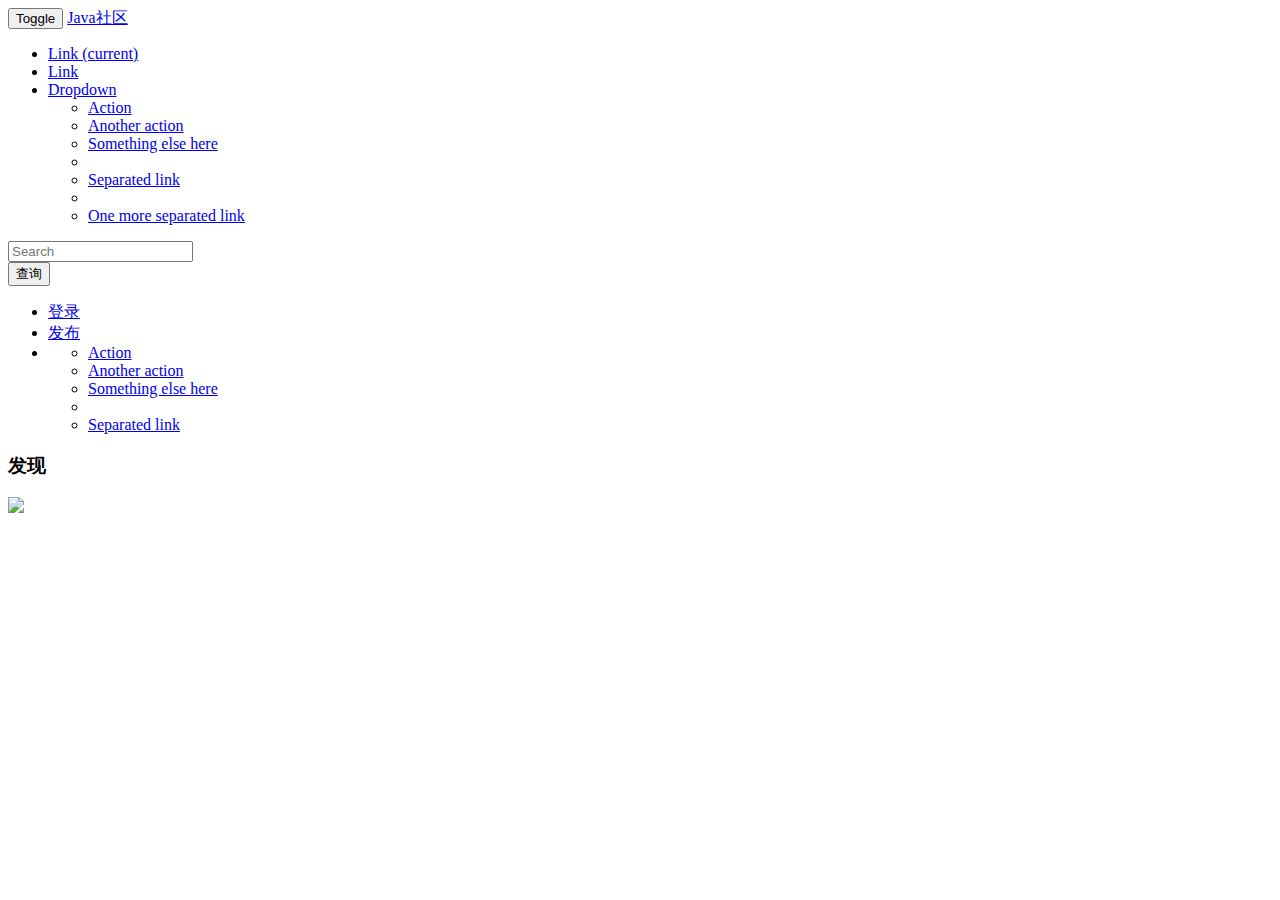
==== src/main/resources/templates/index.html @ 72c13a32 "加入lombok-首页列表编写" ====
<!DOCTYPE HTML>
<html xmlns:th="http://www.thymeleaf.org">
<head>
    <title>Getting Started: Serving Web Content</title>
    <meta http-equiv="Content-Type" content="text/html; charset=UTF-8" />
    <link rel="stylesheet" href="css/bootstrap.min.css">
    <link rel="stylesheet" href="css/bootstrap-theme.min.css">
    <link rel="stylesheet" href="css/mycss.css">
    <script href="../static/js/bootstrap.min.js" type="application/javascript"></script>
    <script>

    </script>
</head>
<body>
<nav class="navbar navbar-default">
    <div class="container-fluid">
        <div class="navbar-header">
            <button type="button" class="navbar-toggle collapsed" data-toggle="collapse" data-target="#bs-example-navbar-collapse-1" aria-expanded="false">
                <span class="sr-only">Toggle</span>
                <span class="icon-bar"></span>
                <span class="icon-bar"></span>
                <span class="icon-bar"></span>
            </button>
            <a class="navbar-brand" href="/">Java社区</a>
        </div>

        <div class="collapse navbar-collapse" id="bs-example-navbar-collapse-1">
            <ul class="nav navbar-nav">
                <li class="active"><a href="#">Link <span class="sr-only">(current)</span></a></li>
                <li><a href="#">Link</a></li>
                <li class="dropdown">
                    <a href="#" class="dropdown-toggle" data-toggle="dropdown" role="button" aria-haspopup="true" aria-expanded="false">Dropdown <span class="caret"></span></a>
                    <ul class="dropdown-menu">
                        <li><a href="#">Action</a></li>
                        <li><a href="#">Another action</a></li>
                        <li><a href="#">Something else here</a></li>
                        <li role="separator" class="divider"></li>
                        <li><a href="#">Separated link</a></li>
                        <li role="separator" class="divider"></li>
                        <li><a href="#">One more separated link</a></li>
                    </ul>
                </li>
            </ul>
            <form class="navbar-form navbar-left">
                <div class="form-group">
                    <input type="text" class="form-control" placeholder="Search">
                </div>
                <button type="submit" class="btn btn-default">查询</button>
            </form>
            <ul class="nav navbar-nav navbar-right">
                <li th:if="${session.user == null}">
                    <a href="https://github.com/login/oauth/authorize?client_id=c4a94372e9030237102e&redirect_uri=http://localhost:8080/callback&scope=user&state=1">登录</a>
                </li>
                <li th:if="${session.user != null}">
                <a href="/publishIndex">发布</a>
                </li>
                <li class="dropdown" th:if="${session.user != null}">
                    <a href="#" class="dropdown-toggle" data-toggle="dropdown" role="button" aria-haspopup="true" aria-expanded="false" th:text="${session.user.getName()}"><span class="caret"></span></a>
                    <ul class="dropdown-menu">
                        <li><a href="#">Action</a></li>
                        <li><a href="#">Another action</a></li>
                        <li><a href="#">Something else here</a></li>
                        <li role="separator" class="divider"></li>
                        <li><a href="#">Separated link</a></li>
                    </ul>
                </li>
            </ul>
        </div><!-- /.navbar-collapse -->
    </div><!-- /.container-fluid -->
</nav>
<div class="container-fluid">
    <div class="row">
        <div class="col-lg-9 col-md-12 col-sm-12">
            <h3><span class="glyphicon glyphicon-th-list" aria-hidden="true"></span>发现</a></h3>
            </hr>

            <div class="media" th:each="ent : ${quesList}">
                <div class="media-left">
                    <a href="#">
                        <img class="media-object" src="...">
                    </a>
                </div>
                <div class="media-body">
                    <h4 class="media-heading" th:text="${ent.title}"></h4>
                    <span th:text="${ent.content}"></span>
                </div>
            </div>
        </div>
        <div class="col-lg-3 col-md-12 col-sm-12"></div>
    </div>
</div>
</body>
</html>
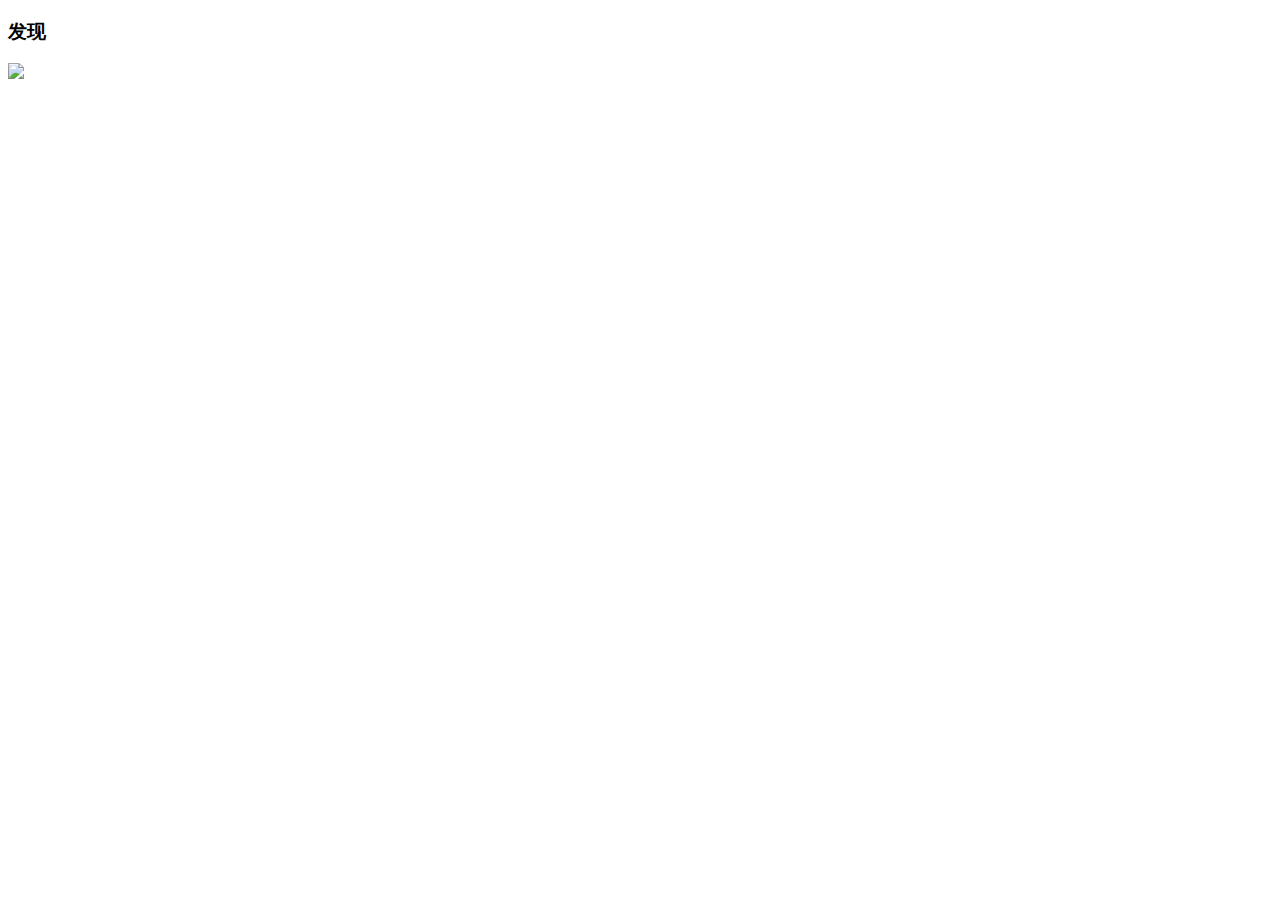
==== commit 483226d1: "导航条封装" ====
--- a/src/main/resources/templates/index.html
+++ b/src/main/resources/templates/index.html
@@ -6,68 +6,13 @@
     <link rel="stylesheet" href="css/bootstrap.min.css">
     <link rel="stylesheet" href="css/bootstrap-theme.min.css">
     <link rel="stylesheet" href="css/mycss.css">
-    <script href="../static/js/bootstrap.min.js" type="application/javascript"></script>
+    <script src="js/jquery-3.4.1.min.js"></script>
+    <script href="js/bootstrap.min.js" type="application/javascript"></script>
     <script>
-
     </script>
 </head>
 <body>
-<nav class="navbar navbar-default">
-    <div class="container-fluid">
-        <div class="navbar-header">
-            <button type="button" class="navbar-toggle collapsed" data-toggle="collapse" data-target="#bs-example-navbar-collapse-1" aria-expanded="false">
-                <span class="sr-only">Toggle</span>
-                <span class="icon-bar"></span>
-                <span class="icon-bar"></span>
-                <span class="icon-bar"></span>
-            </button>
-            <a class="navbar-brand" href="/">Java社区</a>
-        </div>
-
-        <div class="collapse navbar-collapse" id="bs-example-navbar-collapse-1">
-            <ul class="nav navbar-nav">
-                <li class="active"><a href="#">Link <span class="sr-only">(current)</span></a></li>
-                <li><a href="#">Link</a></li>
-                <li class="dropdown">
-                    <a href="#" class="dropdown-toggle" data-toggle="dropdown" role="button" aria-haspopup="true" aria-expanded="false">Dropdown <span class="caret"></span></a>
-                    <ul class="dropdown-menu">
-                        <li><a href="#">Action</a></li>
-                        <li><a href="#">Another action</a></li>
-                        <li><a href="#">Something else here</a></li>
-                        <li role="separator" class="divider"></li>
-                        <li><a href="#">Separated link</a></li>
-                        <li role="separator" class="divider"></li>
-                        <li><a href="#">One more separated link</a></li>
-                    </ul>
-                </li>
-            </ul>
-            <form class="navbar-form navbar-left">
-                <div class="form-group">
-                    <input type="text" class="form-control" placeholder="Search">
-                </div>
-                <button type="submit" class="btn btn-default">查询</button>
-            </form>
-            <ul class="nav navbar-nav navbar-right">
-                <li th:if="${session.user == null}">
-                    <a href="https://github.com/login/oauth/authorize?client_id=c4a94372e9030237102e&redirect_uri=http://localhost:8080/callback&scope=user&state=1">登录</a>
-                </li>
-                <li th:if="${session.user != null}">
-                <a href="/publishIndex">发布</a>
-                </li>
-                <li class="dropdown" th:if="${session.user != null}">
-                    <a href="#" class="dropdown-toggle" data-toggle="dropdown" role="button" aria-haspopup="true" aria-expanded="false" th:text="${session.user.getName()}"><span class="caret"></span></a>
-                    <ul class="dropdown-menu">
-                        <li><a href="#">Action</a></li>
-                        <li><a href="#">Another action</a></li>
-                        <li><a href="#">Something else here</a></li>
-                        <li role="separator" class="divider"></li>
-                        <li><a href="#">Separated link</a></li>
-                    </ul>
-                </li>
-            </ul>
-        </div><!-- /.navbar-collapse -->
-    </div><!-- /.container-fluid -->
-</nav>
+<div th:insert="navigation :: nav"></div>
 <div class="container-fluid">
     <div class="row">
         <div class="col-lg-9 col-md-12 col-sm-12">
@@ -76,8 +21,8 @@
 
             <div class="media" th:each="ent : ${quesList}">
                 <div class="media-left">
-                    <a href="#">
-                        <img class="media-object" src="...">
+                    <a>
+                        <img class="media-object" src="${ent.creator.avatarUrl}">
                     </a>
                 </div>
                 <div class="media-body">
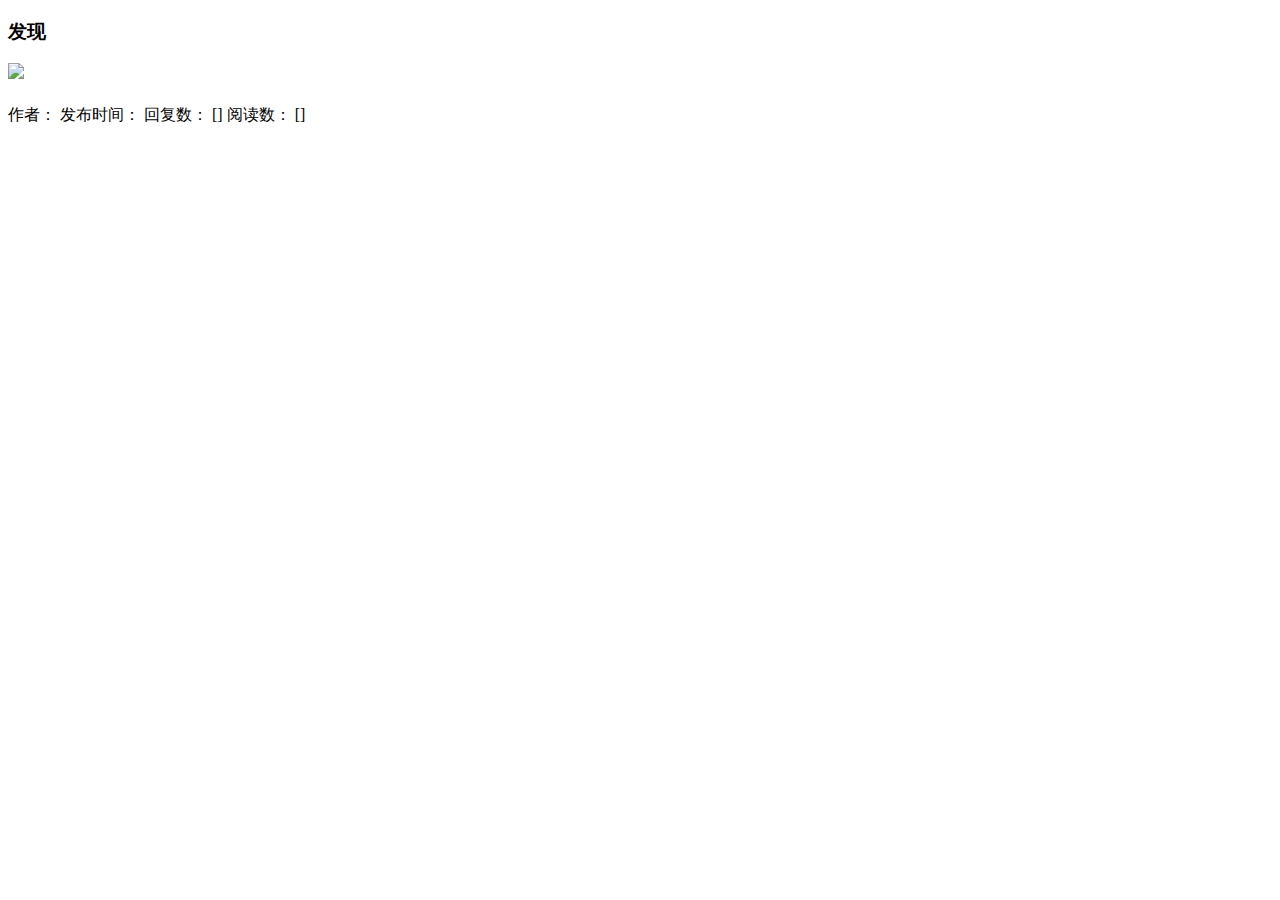
==== commit 181399e7: "异常错误处理" ====
--- a/src/main/resources/templates/index.html
+++ b/src/main/resources/templates/index.html
@@ -7,7 +7,7 @@
     <link rel="stylesheet" href="css/bootstrap-theme.min.css">
     <link rel="stylesheet" href="css/mycss.css">
     <script src="js/jquery-3.4.1.min.js"></script>
-    <script href="js/bootstrap.min.js" type="application/javascript"></script>
+    <script src="js/bootstrap.min.js"></script>
     <script>
     </script>
 </head>
@@ -22,16 +22,30 @@
             <div class="media" th:each="ent : ${quesList}">
                 <div class="media-left">
                     <a>
-                        <img class="media-object" src="${ent.creator.avatarUrl}">
+                        <img class="img-circle" style="height: 40px" src="https://dss0.bdstatic.com/-0U0bnSm1A5BphGlnYG/tam-ogel/299c55e31d7f50ae4dc85faa90d6f445_121_121.jpg">
                     </a>
                 </div>
                 <div class="media-body">
-                    <h4 class="media-heading" th:text="${ent.title}"></h4>
-                    <span th:text="${ent.content}"></span>
+                    <h4 class="media-heading">
+                        <a th:href="@{'/question/'+${ent.id}}" th:text="${ent.title}"></a>
+                    </h4>
+                    作者：
+                    <span th:text="${ent.creator}"></span>
+                    发布时间：
+                    <span th:text="${#dates.format(ent.createDate,'yyyy-mm-dd HH:mm')}"></span>
+                    回复数：
+                    <span>
+                        [<a th:text="${ent.comments}"></a>]
+                    </span>
+                    阅读数：
+                    <span>
+                        [<a th:text="${ent.readCount}"></a>]
+                    </span>
                 </div>
             </div>
         </div>
-        <div class="col-lg-3 col-md-12 col-sm-12"></div>
+        <div class="col-lg-3 col-md-12 col-sm-12">
+        </div>
     </div>
 </div>
 </body>
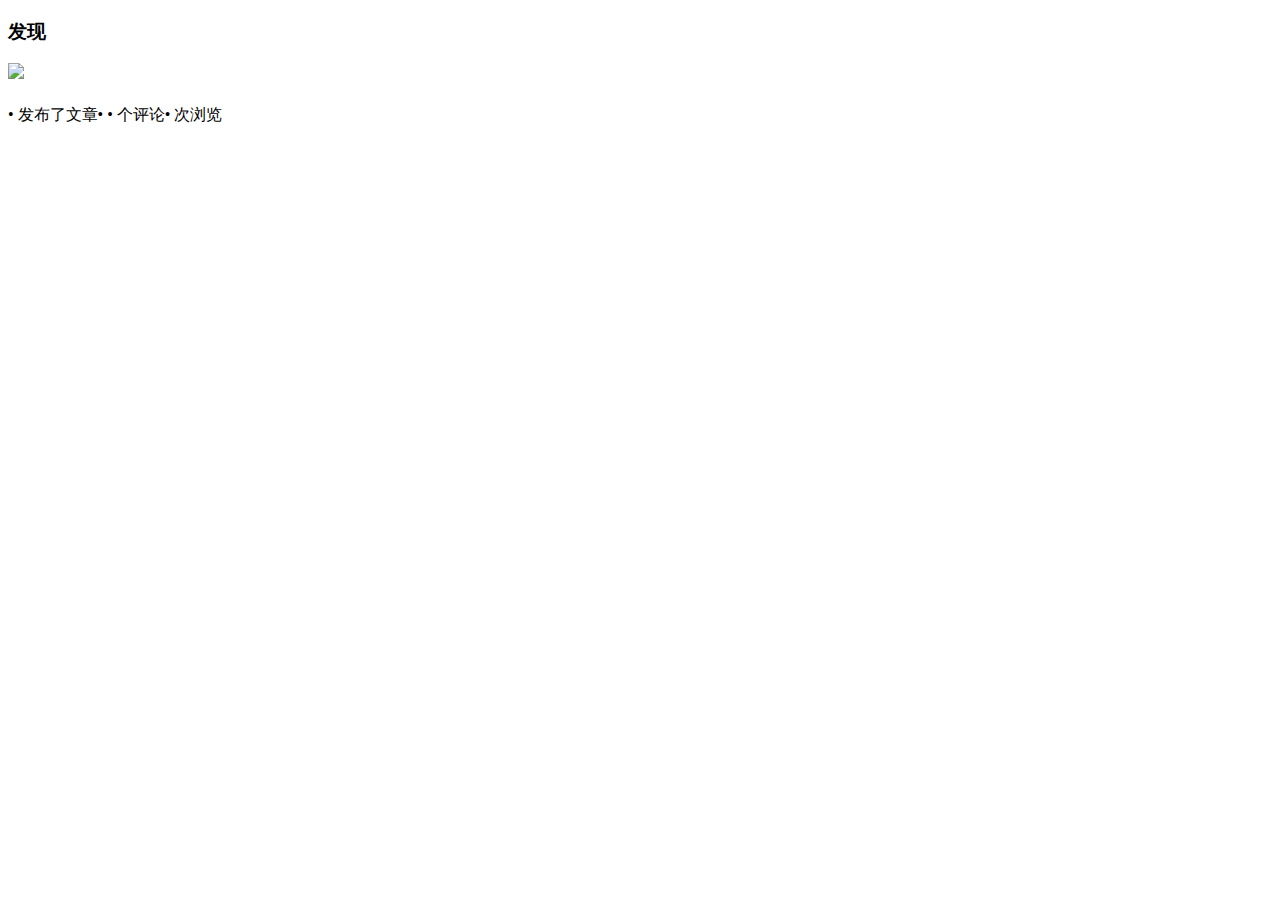
==== commit ac3e2854: "回复" ====
--- a/src/main/resources/templates/index.html
+++ b/src/main/resources/templates/index.html
@@ -1,7 +1,7 @@
 <!DOCTYPE HTML>
 <html xmlns:th="http://www.thymeleaf.org">
 <head>
-    <title>Getting Started: Serving Web Content</title>
+    <title>首页</title>
     <meta http-equiv="Content-Type" content="text/html; charset=UTF-8" />
     <link rel="stylesheet" href="css/bootstrap.min.css">
     <link rel="stylesheet" href="css/bootstrap-theme.min.css">
@@ -9,6 +9,7 @@
     <script src="js/jquery-3.4.1.min.js"></script>
     <script src="js/bootstrap.min.js"></script>
     <script>
+
     </script>
 </head>
 <body>
@@ -22,25 +23,25 @@
             <div class="media" th:each="ent : ${quesList}">
                 <div class="media-left">
                     <a>
-                        <img class="img-circle" style="height: 40px" src="https://dss0.bdstatic.com/-0U0bnSm1A5BphGlnYG/tam-ogel/299c55e31d7f50ae4dc85faa90d6f445_121_121.jpg">
+                        <img class="img-circle" style="height: 40px" src="https://i2.hdslb.com/bfs/face/393b19032f0c16fefdedcd74fbc7b6b805956dfa.jpg@40w_41h_1c_100q.webp">
                     </a>
                 </div>
                 <div class="media-body">
                     <h4 class="media-heading">
                         <a th:href="@{'/question/'+${ent.id}}" th:text="${ent.title}"></a>
                     </h4>
-                    作者：
+                   <span>•
                     <span th:text="${ent.creator}"></span>
-                    发布时间：
-                    <span th:text="${#dates.format(ent.createDate,'yyyy-mm-dd HH:mm')}"></span>
-                    回复数：
+                    发布了文章•
+                    <span th:text="${#dates.format(ent.createDate,'yyyy-mm-dd HH:mm')}">
+                    </span>•
                     <span>
-                        [<a th:text="${ent.comments}"></a>]
-                    </span>
-                    阅读数：
+                        <a th:text="${ent.comments}"></a>
+                    </span>个评论•
                     <span>
-                        [<a th:text="${ent.readCount}"></a>]
-                    </span>
+                        <a th:text="${ent.readCount}"></a>
+                    </span>次浏览
+                   </span>
                 </div>
             </div>
         </div>
